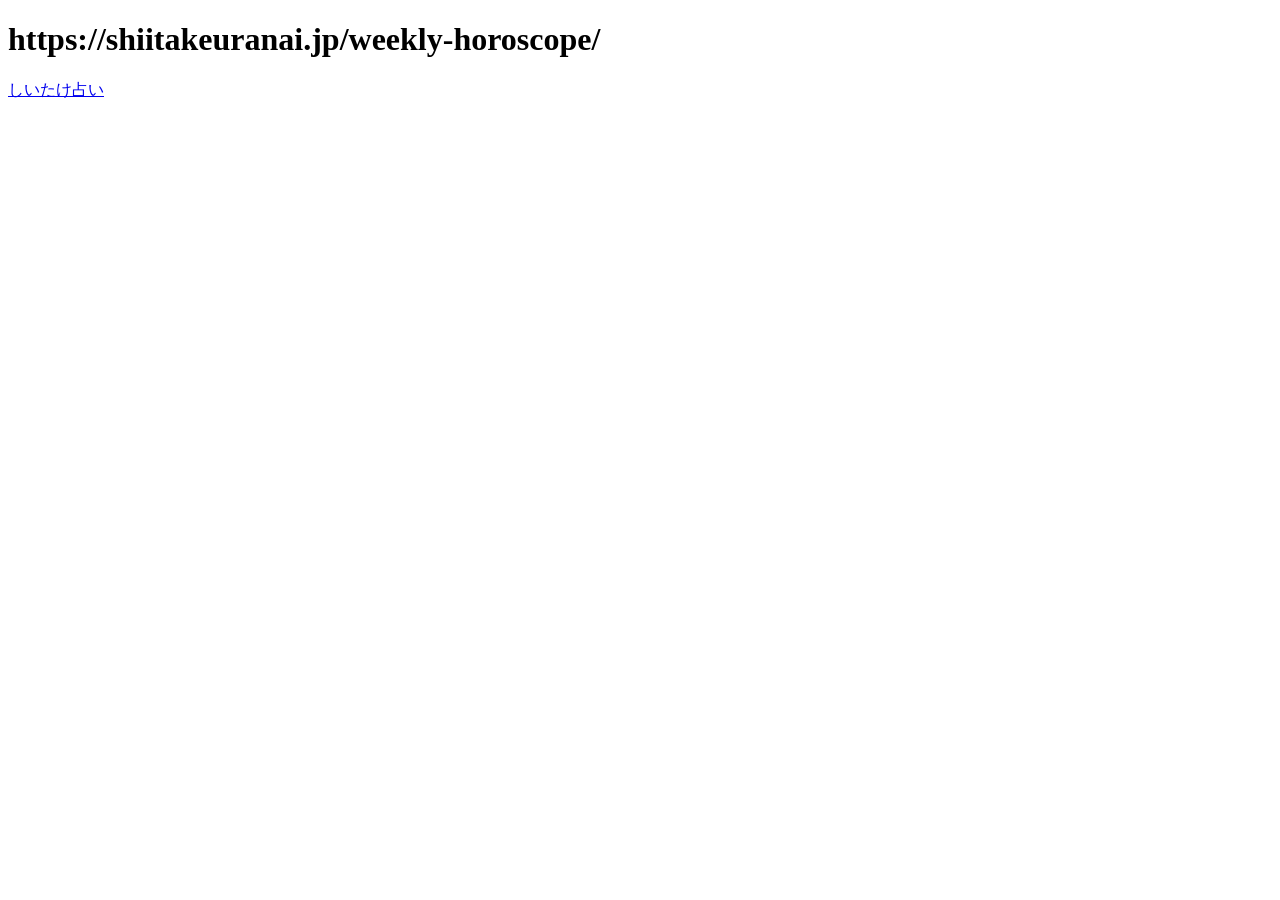
==== docs/test.html @ 6f27368a "おすすめサイト（リンク）追加" ====
<!DOCTYPE html>
<html lang="en">
<head>
    <meta charset="UTF-8">
    <meta name="viewport" content="width=device-width, initial-scale=1.0">
    <title>
        https://shiitakeuranai.jp/weekly-horoscope/
    </title>
</head>
<body>
    <h1> https://shiitakeuranai.jp/weekly-horoscope/ </h1>
    <p><a href=https://shiitakeuranai.jp/weekly-horoscope/>しいたけ占い</a></p>
    
</body>
</html>
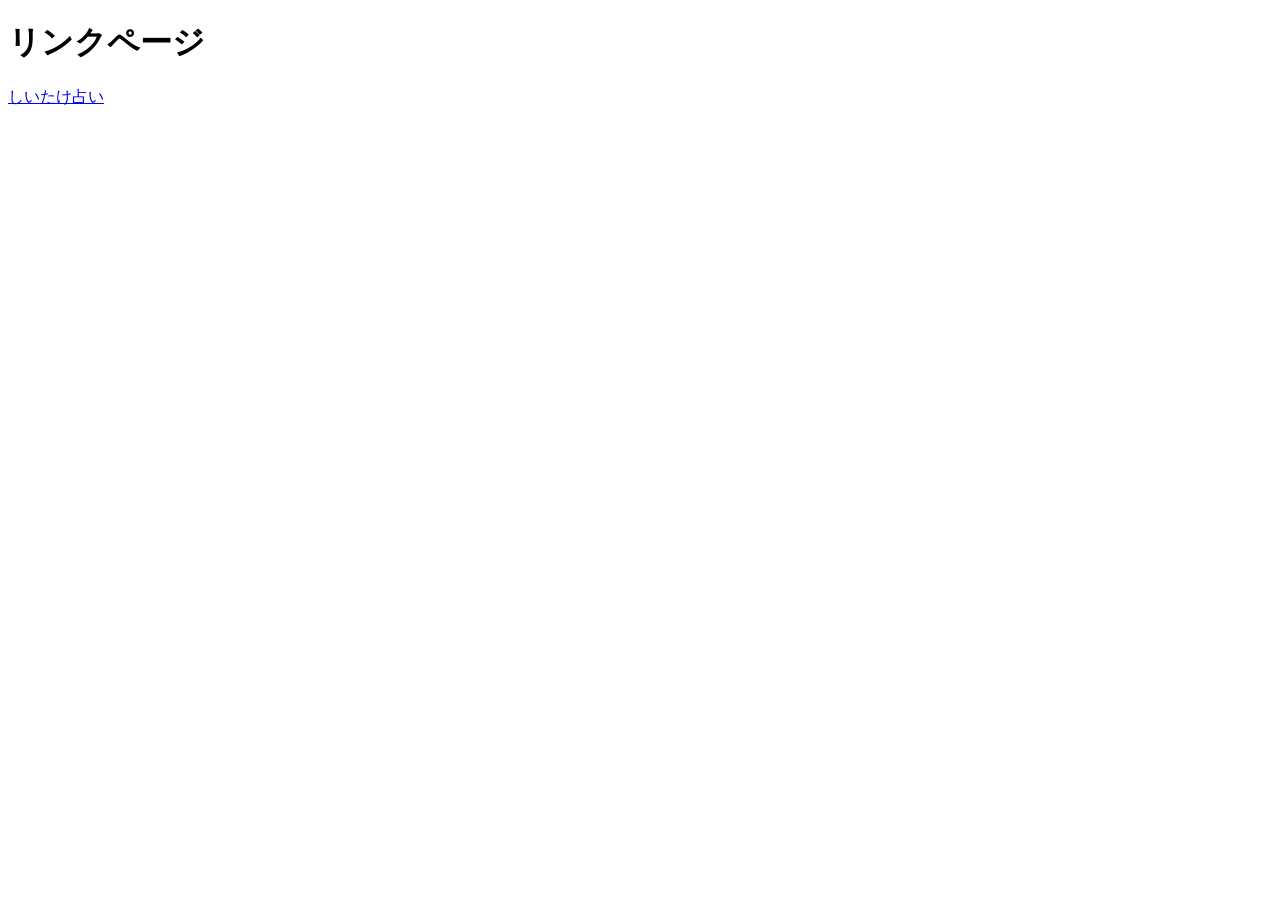
==== commit 0dc7a492: "修正1" ====
--- a/docs/test.html
+++ b/docs/test.html
@@ -4,11 +4,11 @@
     <meta charset="UTF-8">
     <meta name="viewport" content="width=device-width, initial-scale=1.0">
     <title>
-        https://shiitakeuranai.jp/weekly-horoscope/
+    リンクページ
     </title>
 </head>
 <body>
-    <h1> https://shiitakeuranai.jp/weekly-horoscope/ </h1>
+    <h1> リンクページ</h1>
     <p><a href=https://shiitakeuranai.jp/weekly-horoscope/>しいたけ占い</a></p>
     
 </body>
